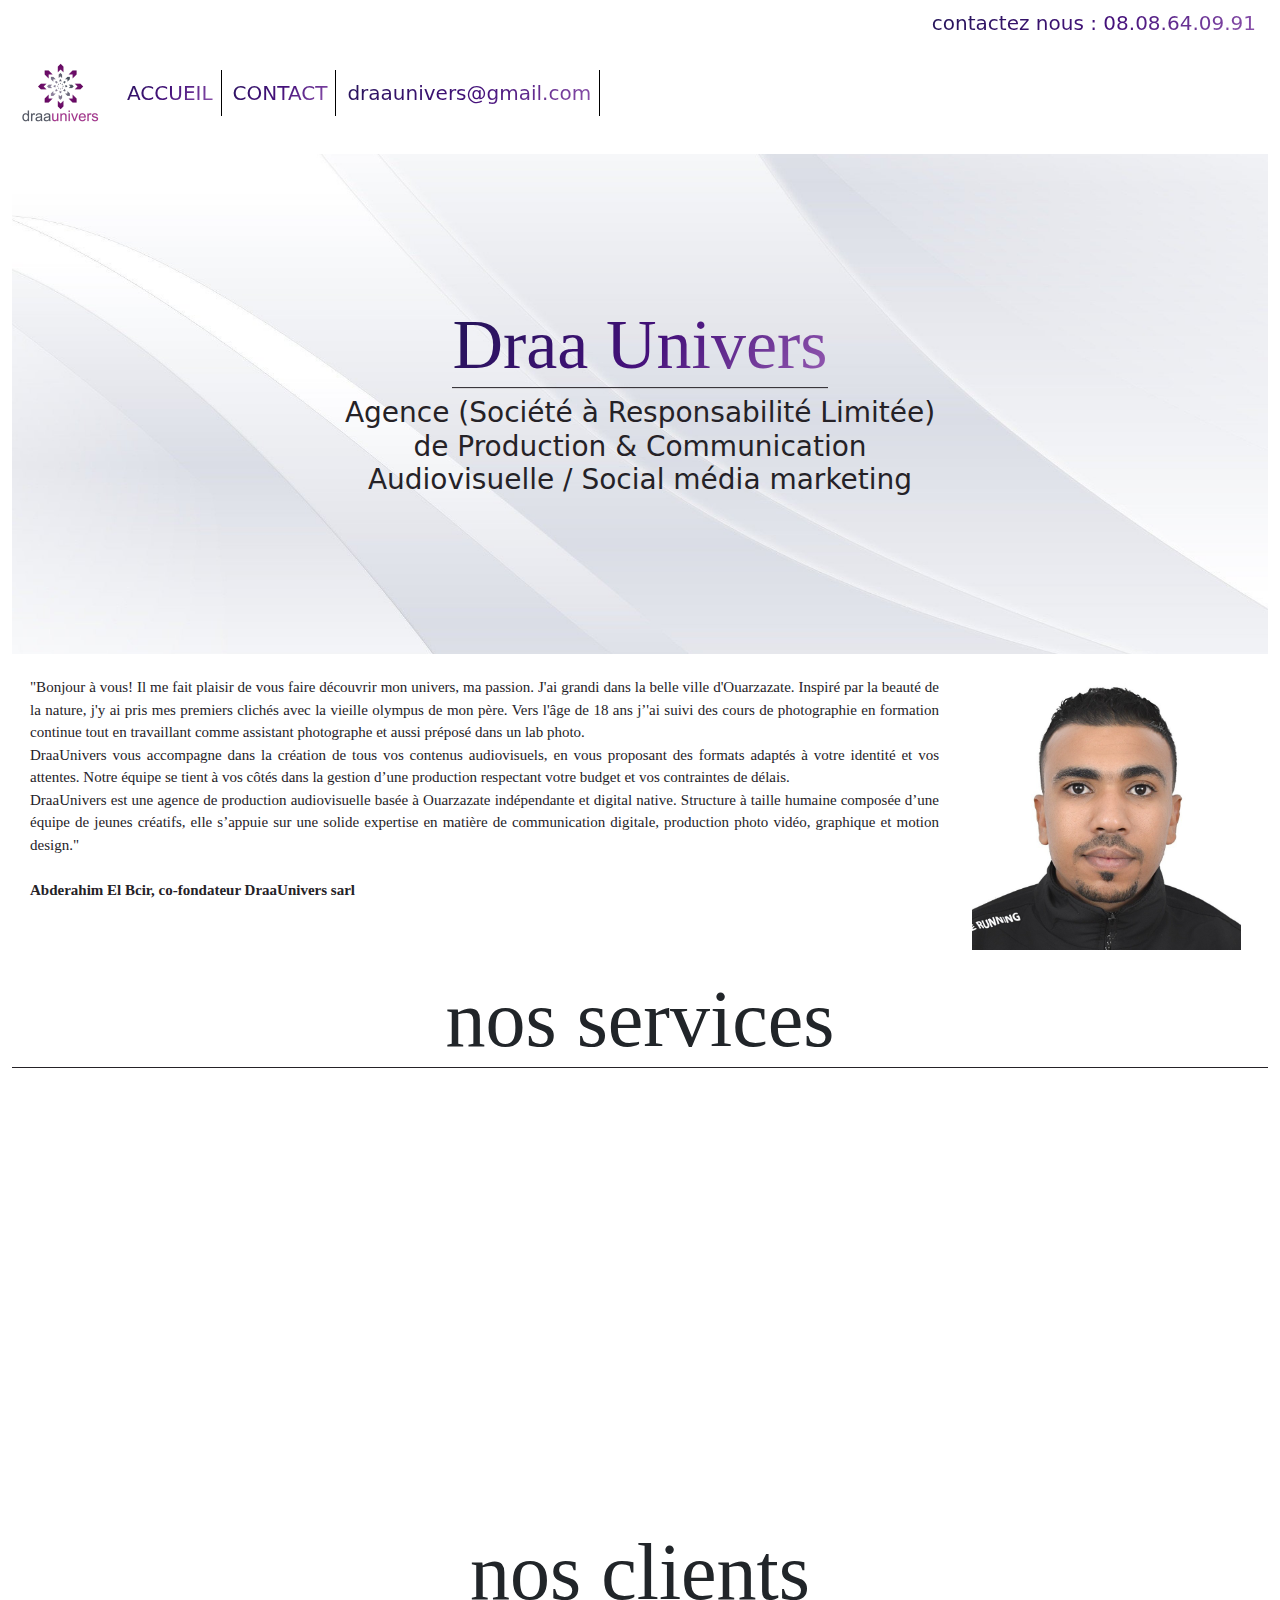
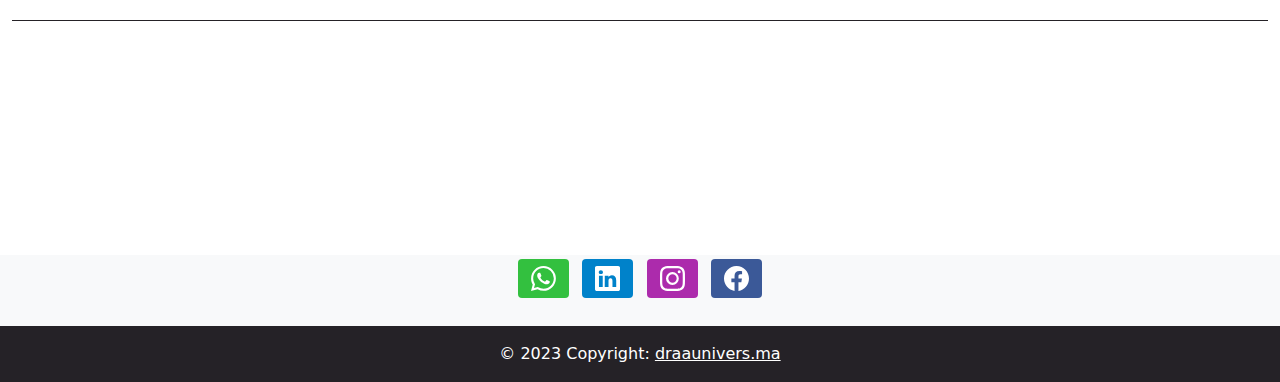
==== index.html @ 143f46ae "Add files via upload" ====
<!DOCTYPE html>
<html lang="en">

<head>
  <meta charset="UTF-8">
  <meta http-equiv="X-UA-Compatible" content="IE=edge">
  <meta name="viewport" content="width=device-width, initial-scale=1.0">
  <link rel="stylesheet" href="css/bootstrap.min.css">
  <title>ACCUEIL</title>
  <link rel="stylesheet" href="css/index.css">
  <link rel="stylesheet" href="css/style.css">
  <link rel="stylesheet" href="css/animation.css">
  <link rel="icon" type="image/x-icon" href="img/draaunivers - Copie.png">
</head>
<style>

</style>

<body>
  <header>

    <div class="container-fluid mb-4 mt-4">
      <div class="row">
        <div class="col-md-12">
          <div class=" position-absolute top-0 end-0 animate-charcter-bar me-4 mt-2">
            contactez nous : 08.08.64.09.91
          </div>
        </div>
      </div>
    </div>

    <div class="container-fluid head">
      <!-- navbar -->
      <nav class="navbar navbar-expand-lg">
        <a class="navbar-brand ms-2" href="#">
          <img src="img/draaunivers - Copie.png" alt="logo">
        </a>
        <button class="navbar-toggler" type="button" data-toggle="collapse" data-target="#navbarNav"
          aria-controls="navbarNav" aria-expanded="false" aria-label="Toggle navigation">
          <span class="navbar-toggler-icon">
            <svg style="color : #000; border: 1px solid #000; border-radius: 4px;" xmlns="http://www.w3.org/2000/svg"
              width="32" height="32" fill="currentColor" class="bi bi-list" viewBox="0 0 16 16">
              <path fill-rule="evenodd"
                d="M2.5 12a.5.5 0 0 1 .5-.5h10a.5.5 0 0 1 0 1H3a.5.5 0 0 1-.5-.5zm0-4a.5.5 0 0 1 .5-.5h10a.5.5 0 0 1 0 1H3a.5.5 0 0 1-.5-.5zm0-4a.5.5 0 0 1 .5-.5h10a.5.5 0 0 1 0 1H3a.5.5 0 0 1-.5-.5z" />
            </svg>
          </span>
        </button>
        <div class="collapse navbar-collapse" id="navbarNav">
          <ul class="navbar-nav">
            <li class="nav-item">
              <a class="nav-link animate-charcter-bar" href="index.html">ACCUEIL</a>
            </li>
            <li class="nav-item">
              <a class="nav-link animate-charcter-bar" href="contact.html">CONTACT</a>
            </li>

            <li class="nav-item">
              <a class="nav-link animate-charcter-bar" href="mailto:draaunivers@gmail.com">draaunivers@gmail.com</a>
            </li>

          </ul>

        </div>
      </nav>
    </div>
  </header>
  <main>
    <div class="container-fluid mt-3">
      <div class="row">
        <div class="col-md-12">
          <div class="hero-image">
            <div class="hero-text">
              <h1 class="display-1 description-title animate-charcter">Draa Univers</h1>
              <h3>Agence (Société à Responsabilité Limitée) de Production & Communication Audiovisuelle / Social média
                marketing</h3>
              <!-- <button>Hire me</button> -->
            </div>
          </div>
        </div>
      </div>
    </div>

    <!-- description  -->

    <div class="container-fluid mt-3">
      <div class="row  back m-1">

        <div class="col-md-9">
          <div class="text-center mt-1">
            <p class="description-text">
              "Bonjour à vous! Il me fait plaisir de vous faire découvrir mon univers, ma passion. J'ai grandi dans la
              belle ville d'Ouarzazate. Inspiré par la beauté de la nature, j'y ai pris mes premiers clichés avec la
              vieille olympus de mon père. Vers l'âge de 18 ans j’'ai suivi des cours de photographie en formation
              continue tout en travaillant comme assistant photographe et aussi préposé dans un lab photo.
              <br />
              DraaUnivers vous accompagne dans la création de tous vos contenus audiovisuels, en vous proposant des
              formats adaptés à votre identité et vos attentes. Notre équipe se tient à vos côtés dans la gestion d’une
              production respectant votre budget et vos contraintes de délais.
              <br />
              DraaUnivers est une agence de production audiovisuelle basée à Ouarzazate indépendante et digital native.
              Structure à taille humaine composée d’une équipe de jeunes créatifs, elle s’appuie sur une solide
              expertise en matière de communication digitale, production photo vidéo, graphique et motion design."
              <br />
              <br><strong>Abderahim El Bcir, co-fondateur DraaUnivers sarl</strong>

            </p>
          </div>
        </div>
        <div class="col-md-3 ">
          <div class="image-space text-center">
            <!-- <svg xmlns="http://www.w3.org/2000/svg" width="50" height="50" fill="currentColor" class="bi bi-filetype-html positionage" viewBox="0 0 16 16">
                  <path fill-rule="evenodd" d="M14 4.5V11h-1V4.5h-2A1.5 1.5 0 0 1 9.5 3V1H4a1 1 0 0 0-1 1v9H2V2a2 2 0 0 1 2-2h5.5L14 4.5Zm-9.736 7.35v3.999h-.791v-1.714H1.79v1.714H1V11.85h.791v1.626h1.682V11.85h.79Zm2.251.662v3.337h-.794v-3.337H4.588v-.662h3.064v.662H6.515Zm2.176 3.337v-2.66h.038l.952 2.159h.516l.946-2.16h.038v2.661h.715V11.85h-.8l-1.14 2.596H9.93L8.79 11.85h-.805v3.999h.706Zm4.71-.674h1.696v.674H12.61V11.85h.79v3.325Z"/>
                </svg>
                <p class="text-image">
                  The HyperText Markup Language or HTML is the standard markup language for documents designed to be displayed in a web browser. It can be assisted by technologies such as Cascading Style Sheets (CSS) and scripting languages such as JavaScript.
                </p> -->
            <img src="img/1609019482347.jfif" alt="logo" class="img-thumbnail img-decoration">
          </div>
        </div>

      </div>
    </div>
    <!-- card -->
    <div class="container-fluid back2">
      <div class="row">
        <div class="col-md-12">
          <div class="text-center">
            <h1 class="display-1  description-title">
              nos services
            </h1>
          </div>
        </div>
      </div>
      <div class="d-flex reveal fade-bottom">
        <div class="row">
          <div class="col-md-3">
            <div class="card  bg-card card4">
              <div class="card-header text-center">
                <svg xmlns="http://www.w3.org/2000/svg" width="25" height="25" fill="currentColor"
                  class="bi bi-card-image" viewBox="0 0 16 16">
                  <path d="M6.002 5.5a1.5 1.5 0 1 1-3 0 1.5 1.5 0 0 1 3 0z" />
                  <path
                    d="M1.5 2A1.5 1.5 0 0 0 0 3.5v9A1.5 1.5 0 0 0 1.5 14h13a1.5 1.5 0 0 0 1.5-1.5v-9A1.5 1.5 0 0 0 14.5 2h-13zm13 1a.5.5 0 0 1 .5.5v6l-3.775-1.947a.5.5 0 0 0-.577.093l-3.71 3.71-2.66-1.772a.5.5 0 0 0-.63.062L1.002 12v.54A.505.505 0 0 1 1 12.5v-9a.5.5 0 0 1 .5-.5h13z" />
                </svg>
              </div>
              <div class="card-body fade-right reveal">
                <h5 class="card-title text-center">PHOTOGRAPHIE/VIDÉOGRAPHIE</h5>
                <p class="card-text">
                  Portrait de famille, de vos enfants, ou d’une personne. Portrait d’entreprise.
                  Réalisation de vos photos de produits pour un catalogue ou pour de la publicité.</p>
              </div>
            </div>
          </div>
          <div class="col-md-3">
            <div class="card  bg-card card1">
              <div class="card-header text-center">
                <svg xmlns="http://www.w3.org/2000/svg" width="25" height="25" fill="currentColor" class="bi bi-magic"
                  viewBox="0 0 16 16">
                  <path
                    d="M9.5 2.672a.5.5 0 1 0 1 0V.843a.5.5 0 0 0-1 0v1.829Zm4.5.035A.5.5 0 0 0 13.293 2L12 3.293a.5.5 0 1 0 .707.707L14 2.707ZM7.293 4A.5.5 0 1 0 8 3.293L6.707 2A.5.5 0 0 0 6 2.707L7.293 4Zm-.621 2.5a.5.5 0 1 0 0-1H4.843a.5.5 0 1 0 0 1h1.829Zm8.485 0a.5.5 0 1 0 0-1h-1.829a.5.5 0 0 0 0 1h1.829ZM13.293 10A.5.5 0 1 0 14 9.293L12.707 8a.5.5 0 1 0-.707.707L13.293 10ZM9.5 11.157a.5.5 0 0 0 1 0V9.328a.5.5 0 0 0-1 0v1.829Zm1.854-5.097a.5.5 0 0 0 0-.706l-.708-.708a.5.5 0 0 0-.707 0L8.646 5.94a.5.5 0 0 0 0 .707l.708.708a.5.5 0 0 0 .707 0l1.293-1.293Zm-3 3a.5.5 0 0 0 0-.706l-.708-.708a.5.5 0 0 0-.707 0L.646 13.94a.5.5 0 0 0 0 .707l.708.708a.5.5 0 0 0 .707 0L8.354 9.06Z" />
                </svg>
              </div>
              <div class="card-body fade-right reveal">
                <h5 class="card-title text-center">INFOGRAPHIE</h5>
                <p class="card-text">Toutes les photos réalisées sont ensuite éditées via un logiciel professionnel. Les
                  photos publicitaires sont transmises à un retoucheur professionnel qui permet de finir les détails
                  importants.</p>
              </div>
            </div>
          </div>
          <div class="col-md-3">
            <div class="card  bg-card card2">
              <div class="card-header text-center">
                <!-- svg -->
                <svg xmlns="http://www.w3.org/2000/svg" width="25" height="25" fill="currentColor" class="bi bi-film"
                  viewBox="0 0 16 16">
                  <path
                    d="M0 1a1 1 0 0 1 1-1h14a1 1 0 0 1 1 1v14a1 1 0 0 1-1 1H1a1 1 0 0 1-1-1V1zm4 0v6h8V1H4zm8 8H4v6h8V9zM1 1v2h2V1H1zm2 3H1v2h2V4zM1 7v2h2V7H1zm2 3H1v2h2v-2zm-2 3v2h2v-2H1zM15 1h-2v2h2V1zm-2 3v2h2V4h-2zm2 3h-2v2h2V7zm-2 3v2h2v-2h-2zm2 3h-2v2h2v-2z" />
                </svg>
              </div>
              <div class="card-body fade-right reveal">
                <h5 class="card-title text-center">
                  MONTAGE VIDÉO
                </h5>
                <p class="card-text">
                  Toute demande est particulière et chaque proposition sera réalisé en fonction de vos besoins.
                </p>
              </div>
            </div>
          </div>
          <div class="col-md-3">
            <div class="card  bg-card card3">
              <div class="card-header text-center">
                <svg xmlns="http://www.w3.org/2000/svg" width="16" height="16" fill="currentColor"
                  class="bi bi-code-slash" viewBox="0 0 16 16">
                  <path
                    d="M10.478 1.647a.5.5 0 1 0-.956-.294l-4 13a.5.5 0 0 0 .956.294l4-13zM4.854 4.146a.5.5 0 0 1 0 .708L1.707 8l3.147 3.146a.5.5 0 0 1-.708.708l-3.5-3.5a.5.5 0 0 1 0-.708l3.5-3.5a.5.5 0 0 1 .708 0zm6.292 0a.5.5 0 0 0 0 .708L14.293 8l-3.147 3.146a.5.5 0 0 0 .708.708l3.5-3.5a.5.5 0 0 0 0-.708l-3.5-3.5a.5.5 0 0 0-.708 0z" />
                </svg>
              </div>
              <div class="card-body fade-right reveal">
                <h5 class="card-title text-center">IT SERVICES</h5>
                <p class="card-text">
                  Le développement Web et mobile est une activité qui consiste à programmer un site Internet ou une
                  application mobile en utilisant des lignes de code de langage de programmation.
                </p>
              </div>
            </div>
          </div>
        </div>
      </div>
    </div>
    <!-- big card -->
    <div class="container-fluid back3  reveal fade-bottom">
      <div class="row">
        <div class="col-md-12">
          <div class="card bg-card card5">
            <div class="card-header text-center">
              <svg xmlns="http://www.w3.org/2000/svg" width="25" height="25" fill="currentColor"
                class="bi bi-piggy-bank" viewBox="0 0 16 16">
                <path
                  d="M5 6.25a.75.75 0 1 1-1.5 0 .75.75 0 0 1 1.5 0zm1.138-1.496A6.613 6.613 0 0 1 7.964 4.5c.666 0 1.303.097 1.893.273a.5.5 0 0 0 .286-.958A7.602 7.602 0 0 0 7.964 3.5c-.734 0-1.441.103-2.102.292a.5.5 0 1 0 .276.962z" />
                <path fill-rule="evenodd"
                  d="M7.964 1.527c-2.977 0-5.571 1.704-6.32 4.125h-.55A1 1 0 0 0 .11 6.824l.254 1.46a1.5 1.5 0 0 0 1.478 1.243h.263c.3.513.688.978 1.145 1.382l-.729 2.477a.5.5 0 0 0 .48.641h2a.5.5 0 0 0 .471-.332l.482-1.351c.635.173 1.31.267 2.011.267.707 0 1.388-.095 2.028-.272l.543 1.372a.5.5 0 0 0 .465.316h2a.5.5 0 0 0 .478-.645l-.761-2.506C13.81 9.895 14.5 8.559 14.5 7.069c0-.145-.007-.29-.02-.431.261-.11.508-.266.705-.444.315.306.815.306.815-.417 0 .223-.5.223-.461-.026a.95.95 0 0 0 .09-.255.7.7 0 0 0-.202-.645.58.58 0 0 0-.707-.098.735.735 0 0 0-.375.562c-.024.243.082.48.32.654a2.112 2.112 0 0 1-.259.153c-.534-2.664-3.284-4.595-6.442-4.595zM2.516 6.26c.455-2.066 2.667-3.733 5.448-3.733 3.146 0 5.536 2.114 5.536 4.542 0 1.254-.624 2.41-1.67 3.248a.5.5 0 0 0-.165.535l.66 2.175h-.985l-.59-1.487a.5.5 0 0 0-.629-.288c-.661.23-1.39.359-2.157.359a6.558 6.558 0 0 1-2.157-.359.5.5 0 0 0-.635.304l-.525 1.471h-.979l.633-2.15a.5.5 0 0 0-.17-.534 4.649 4.649 0 0 1-1.284-1.541.5.5 0 0 0-.446-.275h-.56a.5.5 0 0 1-.492-.414l-.254-1.46h.933a.5.5 0 0 0 .488-.393zm12.621-.857a.565.565 0 0 1-.098.21.704.704 0 0 1-.044-.025c-.146-.09-.157-.175-.152-.223a.236.236 0 0 1 .117-.173c.049-.027.08-.021.113.012a.202.202 0 0 1 .064.199z" />
              </svg>
            </div>
            <div class="card-body fade-right reveal">
              <h5 class="card-title text-center">
                POUR TOUS TYPES DE BUDGETS
              </h5>
              <p class="card-text">
                Toute demande est particulière et chaque proposition sera réalisé en fonction de vos besoins.
              </p>
            </div>
          </div>
        </div>
      </div>
    </div>
    <!-- my project -->
    <div class="container-fluid back2">
      <div class="row">
        <div class="col-md-12">
          <div class="text-center">
            <h1 class="display-1  description-title">
              nos clients
            </h1>
          </div>
        </div>
      </div>
      <div class="container-fluid reveal fade-left mt-4">
        <div class="row">
          <div class="col-md-4 text-center">
            <img src="img/wadifaty.ma header.png" alt="..." class="img-fluid image-marg">
          </div>
          <div class="col-md-4 text-center">
            <img src="img/logo tv.png" alt="..." class="img-fluid image-marg">
          </div>
          <div class="col-md-4 text-center">
            <img src="img/logo ex2 (1).png" alt="..." class="img-fluid image-marg">
          </div>
        </div>
      </div>

  </main>
  <p>
  <pre>

   </pre>
  </p>
  <!-- footer -->
  <footer class="bg-light text-center text-white footer">
    <!-- Grid container -->
    <div class="container ">
      <!-- Section: Social media -->
      <section class="mb-4">


        <!-- whatsapp-->
        <a class="btn text-white btn-floating m-1" style="background-color: rgb(51, 192, 63);"
          aria-label="Chat on WhatsApp" href="https://wa.me/212a609763388" role="button">
          <svg xmlns="http://www.w3.org/2000/svg" width="25" height="25" fill="currentColor" class="bi bi-whatsapp"
            viewBox="0 0 16 16">
            <path
              d="M13.601 2.326A7.854 7.854 0 0 0 7.994 0C3.627 0 .068 3.558.064 7.926c0 1.399.366 2.76 1.057 3.965L0 16l4.204-1.102a7.933 7.933 0 0 0 3.79.965h.004c4.368 0 7.926-3.558 7.93-7.93A7.898 7.898 0 0 0 13.6 2.326zM7.994 14.521a6.573 6.573 0 0 1-3.356-.92l-.24-.144-2.494.654.666-2.433-.156-.251a6.56 6.56 0 0 1-1.007-3.505c0-3.626 2.957-6.584 6.591-6.584a6.56 6.56 0 0 1 4.66 1.931 6.557 6.557 0 0 1 1.928 4.66c-.004 3.639-2.961 6.592-6.592 6.592zm3.615-4.934c-.197-.099-1.17-.578-1.353-.646-.182-.065-.315-.099-.445.099-.133.197-.513.646-.627.775-.114.133-.232.148-.43.05-.197-.1-.836-.308-1.592-.985-.59-.525-.985-1.175-1.103-1.372-.114-.198-.011-.304.088-.403.087-.088.197-.232.296-.346.1-.114.133-.198.198-.33.065-.134.034-.248-.015-.347-.05-.099-.445-1.076-.612-1.47-.16-.389-.323-.335-.445-.34-.114-.007-.247-.007-.38-.007a.729.729 0 0 0-.529.247c-.182.198-.691.677-.691 1.654 0 .977.71 1.916.81 2.049.098.133 1.394 2.132 3.383 2.992.47.205.84.326 1.129.418.475.152.904.129 1.246.08.38-.058 1.171-.48 1.338-.943.164-.464.164-.86.114-.943-.049-.084-.182-.133-.38-.232z" />
          </svg>
        </a>





        <!-- Linkedin -->
        <a class="btn text-white btn-floating m-1" style="background-color: #0082ca;"
          href="https://www.linkedin.com/company/draaunivers" role="button">
          <svg xmlns="http://www.w3.org/2000/svg" width="25" height="25" fill="currentColor" class="bi bi-linkedin"
            viewBox="0 0 16 16">
            <path
              d="M0 1.146C0 .513.526 0 1.175 0h13.65C15.474 0 16 .513 16 1.146v13.708c0 .633-.526 1.146-1.175 1.146H1.175C.526 16 0 15.487 0 14.854V1.146zm4.943 12.248V6.169H2.542v7.225h2.401zm-1.2-8.212c.837 0 1.358-.554 1.358-1.248-.015-.709-.52-1.248-1.342-1.248-.822 0-1.359.54-1.359 1.248 0 .694.521 1.248 1.327 1.248h.016zm4.908 8.212V9.359c0-.216.016-.432.08-.586.173-.431.568-.878 1.232-.878.869 0 1.216.662 1.216 1.634v3.865h2.401V9.25c0-2.22-1.184-3.252-2.764-3.252-1.274 0-1.845.7-2.165 1.193v.025h-.016a5.54 5.54 0 0 1 .016-.025V6.169h-2.4c.03.678 0 7.225 0 7.225h2.4z" />
          </svg>
        </a>

        <!-- Instagram -->
        <a class="btn text-white btn-floating m-1" style="background-color: #ac2bac;" href="#!" role="button">
          <svg xmlns="http://www.w3.org/2000/svg" width="25" height="25" fill="currentColor" class="bi bi-instagram"
            viewBox="0 0 16 16">
            <path
              d="M8 0C5.829 0 5.556.01 4.703.048 3.85.088 3.269.222 2.76.42a3.917 3.917 0 0 0-1.417.923A3.927 3.927 0 0 0 .42 2.76C.222 3.268.087 3.85.048 4.7.01 5.555 0 5.827 0 8.001c0 2.172.01 2.444.048 3.297.04.852.174 1.433.372 1.942.205.526.478.972.923 1.417.444.445.89.719 1.416.923.51.198 1.09.333 1.942.372C5.555 15.99 5.827 16 8 16s2.444-.01 3.298-.048c.851-.04 1.434-.174 1.943-.372a3.916 3.916 0 0 0 1.416-.923c.445-.445.718-.891.923-1.417.197-.509.332-1.09.372-1.942C15.99 10.445 16 10.173 16 8s-.01-2.445-.048-3.299c-.04-.851-.175-1.433-.372-1.941a3.926 3.926 0 0 0-.923-1.417A3.911 3.911 0 0 0 13.24.42c-.51-.198-1.092-.333-1.943-.372C10.443.01 10.172 0 7.998 0h.003zm-.717 1.442h.718c2.136 0 2.389.007 3.232.046.78.035 1.204.166 1.486.275.373.145.64.319.92.599.28.28.453.546.598.92.11.281.24.705.275 1.485.039.843.047 1.096.047 3.231s-.008 2.389-.047 3.232c-.035.78-.166 1.203-.275 1.485a2.47 2.47 0 0 1-.599.919c-.28.28-.546.453-.92.598-.28.11-.704.24-1.485.276-.843.038-1.096.047-3.232.047s-2.39-.009-3.233-.047c-.78-.036-1.203-.166-1.485-.276a2.478 2.478 0 0 1-.92-.598 2.48 2.48 0 0 1-.6-.92c-.109-.281-.24-.705-.275-1.485-.038-.843-.046-1.096-.046-3.233 0-2.136.008-2.388.046-3.231.036-.78.166-1.204.276-1.486.145-.373.319-.64.599-.92.28-.28.546-.453.92-.598.282-.11.705-.24 1.485-.276.738-.034 1.024-.044 2.515-.045v.002zm4.988 1.328a.96.96 0 1 0 0 1.92.96.96 0 0 0 0-1.92zm-4.27 1.122a4.109 4.109 0 1 0 0 8.217 4.109 4.109 0 0 0 0-8.217zm0 1.441a2.667 2.667 0 1 1 0 5.334 2.667 2.667 0 0 1 0-5.334z" />
          </svg>
        </a>

        <!-- Facebook -->
        <a class="btn text-white btn-floating m-1" style="background-color: #3b5998;"
          href="https://www.facebook.com/draaunivers" role="button">
          <svg xmlns="http://www.w3.org/2000/svg" width="25" height="25" fill="currentColor" class="bi bi-facebook"
            viewBox="0 0 16 16">
            <path
              d="M16 8.049c0-4.446-3.582-8.05-8-8.05C3.58 0-.002 3.603-.002 8.05c0 4.017 2.926 7.347 6.75 7.951v-5.625h-2.03V8.05H6.75V6.275c0-2.017 1.195-3.131 3.022-3.131.876 0 1.791.157 1.791.157v1.98h-1.009c-.993 0-1.303.621-1.303 1.258v1.51h2.218l-.354 2.326H9.25V16c3.824-.604 6.75-3.934 6.75-7.951z" />
          </svg>
        </a>

        <!-- Section: Social media -->
    </div>
    <!-- Grid container -->

    <!-- Copyright -->
    <div class="container-fluid  text-center p-3" style="background-color: rgb(37, 34, 39)">
      &#169; 2023 Copyright:
      <a class="text-white" href="#">draaunivers.ma</a>
    </div>
    <!-- Copyright -->
  </footer>
  <button onclick="topFunction()" id="myBtn" title="Go to top">
    <svg xmlns="http://www.w3.org/2000/svg" width="16" height="16" fill="currentColor" class="bi bi-arrow-up"
      viewBox="0 0 16 16">
      <path fill-rule="evenodd"
        d="M8 15a.5.5 0 0 0 .5-.5V2.707l3.146 3.147a.5.5 0 0 0 .708-.708l-4-4a.5.5 0 0 0-.708 0l-4 4a.5.5 0 1 0 .708.708L7.5 2.707V14.5a.5.5 0 0 0 .5.5z" />
    </svg>
  </button>
</body>

</html>
<script src="https://code.jquery.com/jquery-3.3.1.slim.min.js"
  integrity="sha384-q8i/X+965DzO0rT7abK41JStQIAqVgRVzpbzo5smXKp4YfRvH+8abtTE1Pi6jizo" crossorigin="anonymous"></script>
<script src="https://cdn.jsdelivr.net/npm/popper.js@1.14.6/dist/umd/popper.min.js"
  integrity="sha384-wHAiFfRlMFy6i5SRaxvfOCifBUQy1xHdJ/yoi7FRNXMRBu5WHdZYu1hA6ZOblgut" crossorigin="anonymous"></script>
<script src="https://cdn.jsdelivr.net/npm/bootstrap@4.2.1/dist/js/bootstrap.min.js"
  integrity="sha384-B0UglyR+jN6CkvvICOB2joaf5I4l3gm9GU6Hc1og6Ls7i6U/mkkaduKaBhlAXv9k" crossorigin="anonymous"></script>
<script src="js/index.js"></script>
---- css/style.css ----
body {
    padding: 0;
    margin: 0;
    position: absolute;
    background-repeat: no-repeat;
    width: 100%;
    height: 100%;
    background-size: 100%;
}


::-moz-selection {
    /* Code for Firefox */
    color: black;
    background: #ae9fe63d;
}

::selection {
    color: black;
    background: #ae9fe63d;
}

.nav-item {
    border: 1px solid black;
    border-bottom: none;
    border-left: none;
    border-top: none;
    transition: 0.5s;
    margin-left: 3px;
}

.nav-item:hover {
    background-color: rgba(0, 0, 0, 0.2);
    border-radius: 12px;
}

.nav-link {
    color: #fff;
}

.navbar {
    background-color: #fff;
    /* box-shadow: 0 8px 16px 0 rgba(0, 0, 0, 0.2), 0 6px 20px 0 rgba(0, 0, 0, 0.19); */

}

.navbar-toggler {
    color: #fff;
    background-color: #fff;
    margin-left: 10px;
    margin-right: 10px;
    margin-bottom: 5px;
}

.back {
    color: rgb(37, 34, 39);
    background-color: #fff;
    /* box-shadow: 0 8px 16px 0 rgba(0, 0, 0, 0.2), 0 6px 20px 0 rgba(0, 0, 0, 0.19); */
    margin-top: 20px;
    border: 2px solid #fff;
    transition: 1s;

}

.back:hover {
    border-color: #be80ce;
}

.back1 {
    margin-top: 10px;
    background-color: rgb(100, 95, 104);
}

.back2 {
    margin-top: 10px;
    background-color: none;
}

.back3,
.back3-box {
    margin-top: 10px;
    margin-bottom: 10px;
    background-color: none;
    box-sizing: border-box;
}

.description-title {
    font-family: Georgia, 'Times New Roman', Times, serif;
    /*color: #fff;*/
    border: 1px solid rgb(37, 34, 39);
    border-right: none;
    border-left: none;
    border-top: none;
    transition: 0.5s;
}

.description-title:hover {
    border: 1px solid #fff;
    border-right: none;
    border-left: none;
    border-top: none;
}

.description-text {
    /*color :#fff ;*/

    font-size: 15px;
    text-align: justify;
    font-family: Georgia, 'Times New Roman', Times, serif;
}

.image-space {
    margin: 5px 5px 5px 5px;
}

.positionage {
    margin: 10px 10px 10px 10px;
}

.image-slider {
    margin-top: 10px;
    margin-bottom: 10px;
}

.card {
    margin: 5px 5px 5px 5px;
    /* box-shadow: 0 8px 16px 0 rgba(0, 0, 0, 0.2), 0 6px 20px 0 rgba(0, 0, 0, 0.19); */
}

.bg-card {
    color: rgb(99, 98, 98);
    background-color: #fff;
    border-color: rgb(99, 98, 98);
    transition: 1s;
}

/* .bg-card:hover{
    color: #fff;
    background-color: rgb(37, 34, 39);
} */

.head {
    margin-top: 10px;
}

.footer {
    margin-top: 30px;
    position: relative;
    left: 0;
    bottom: 0;
    width: 100%;
    background-color: rgb(37, 34, 39);
    color: #fff;
    text-align: center;
}

.text-image {
    text-align: justify;
    margin: 5px 5px 5px 5px;
    ;
}

.img-decoration {
    background: none;
    border: none;
}

.card-text {
    text-align: center;
}

.card1 {
    transition: 0.5s;
    background-color: #fff;
    color: rgb(37, 34, 39);
    border: 1px solid #fff;
}

.card1:hover {
    border-color: #02b7ff;
}

.card2 {
    transition: 0.5s;
    background-color: #fff;
    color: rgb(37, 34, 39);
    border: 1px solid #fff;
}

.card2:hover {
    border-color: #44107a;
}

.card3 {
    transition: 0.5s;
    background-color: #fff;
    color: rgb(37, 34, 39);
    border: 1px solid #fff;
}

.card3:hover {
    border-color: #231557;
}

.card4 {
    transition: 0.5s;
    background-color: #fff;
    color: rgb(37, 34, 39);
    border: 1px solid #fff;
}

.card4:hover {
    border-color: black;
}

.card5 {
    transition: 0.5s;
    background-color: #fff;
    color: rgb(37, 34, 39);
    border: 1px solid #fff;
}

.card5:hover {
    border-color: #be80ce;
}

.hero-image {
    background-image: url('../img/1586344.jpg');
    background-color: #cccccc;
    height: 500px;
    background-position: center;
    background-repeat: no-repeat;
    background-size: cover;
    position: relative;
}

.hero-text {
    text-align: center;
    position: absolute;
    top: 50%;
    left: 50%;
    transform: translate(-50%, -50%);
    color: rgb(37, 34, 39);
}

.image-marg {
    margin: 15px;
}


#myBtn {
    display: none;
    position: fixed;
    bottom: 15px;
    right: 10px;
    z-index: 99;
    font-size: 5px;
    border: none;
    outline: none;
    background-color: rgb(114, 46, 160);
    color: #fff;
    cursor: pointer;
    padding: 10px;
    border-radius: 4px;
}

#myBtn:hover {
    background-color: #555;
}
---- css/animation.css ----
.animate-charcter
{
   /* text-transform: uppercase; */
  background-image: linear-gradient(
    -225deg,
    #231557 0%,
    #44107a 29%,
    #be80ce 67%,
    #a1abaf 100%
  );
  background-size: auto auto;
  background-clip: border-box;
  background-size: 200% auto;
  color: #fff;
  background-clip: text;
  text-fill-color: transparent;
  -webkit-background-clip: text;
  -webkit-text-fill-color: transparent;
  animation: textclip 2s linear infinite;
  display: inline-block;
      font-size: 70px;
}

@keyframes textclip {
  to {
    background-position: 200% center;
  }
}






  .animate-charcter-bar
{
   /* text-transform: uppercase; */
  background-image: linear-gradient(
    -225deg,
    #231557 0%,
    #44107a 29%,
    #be80ce 67%,
    #a1abaf 100%
  );
  background-size: auto auto;
  background-clip: border-box;
  background-size: 200% auto;
  color: #fff;
  background-clip: text;
  text-fill-color: transparent;
  -webkit-background-clip: text;
  -webkit-text-fill-color: transparent;
  animation: textclip 2s linear infinite;
  display: inline-block;
  font-size: 20px;
      
}

@keyframes textclip {
  to {
    background-position: 200% center;
  }
}


.reveal {
  position: relative;
  opacity: 0;
}
.reveal.active {
  opacity: 1;
}

.active.fade-bottom {
  animation: fade-bottom 1s ease-in;
}
.active.fade-left {
  animation: fade-left 1s ease-in;
}
.active.fade-right {
  animation: fade-right 1s ease-in;
}

@keyframes fade-bottom {
  0% {
    transform: translateY(50px);
    opacity: 0;
  }
  100% {
    transform: translateY(0);
    opacity: 1;
  }
}
@keyframes fade-left {
  0% {
    transform: translateX(-100px);
    opacity: 0;
  }
  100% {
    transform: translateX(0);
    opacity: 1;
  }
}
@keyframes fade-right {
  0% {
    transform: translateX(100px);
    opacity: 0;
  }
  100% {
    transform: translateX(0);
    opacity: 1;
  }
}




.animate-mot
{
   /* text-transform: uppercase; */
  background-image: linear-gradient(
    -225deg,
    #231557 0%,
    #44107a 29%,
    #be80ce 67%,
    #a1abaf 100%
  );
  background-size: auto auto;
  background-clip: border-box;
  background-size: 200% auto;
  color: #fff;
  background-clip: text;
  text-fill-color: transparent;
  -webkit-background-clip: text;
  -webkit-text-fill-color: transparent;
  animation: textclip 2s linear infinite;
  display: inline-block;
      font-size: 50px;
}

@keyframes textclip {
  to {
    background-position: 200% center;
  }
}




h5  {
  overflow: hidden; /* Ensures the content is not revealed until the animation */
  white-space: nowrap; /* Keeps the content on a single line */
  margin: 0 auto; /* Gives that scrolling effect as the typing happens */
  animation: 
    typing 2.5s steps(40, end),
    blink-caret .75s step-end infinite;
}

/* The typing effect */
@keyframes typing {
  from { width: 0 }
  to { width: 100% }
}

/* The typewriter cursor effect */
@keyframes blink-caret {
  from, to { border-color: transparent }
  50% { border-color: orange; }
}
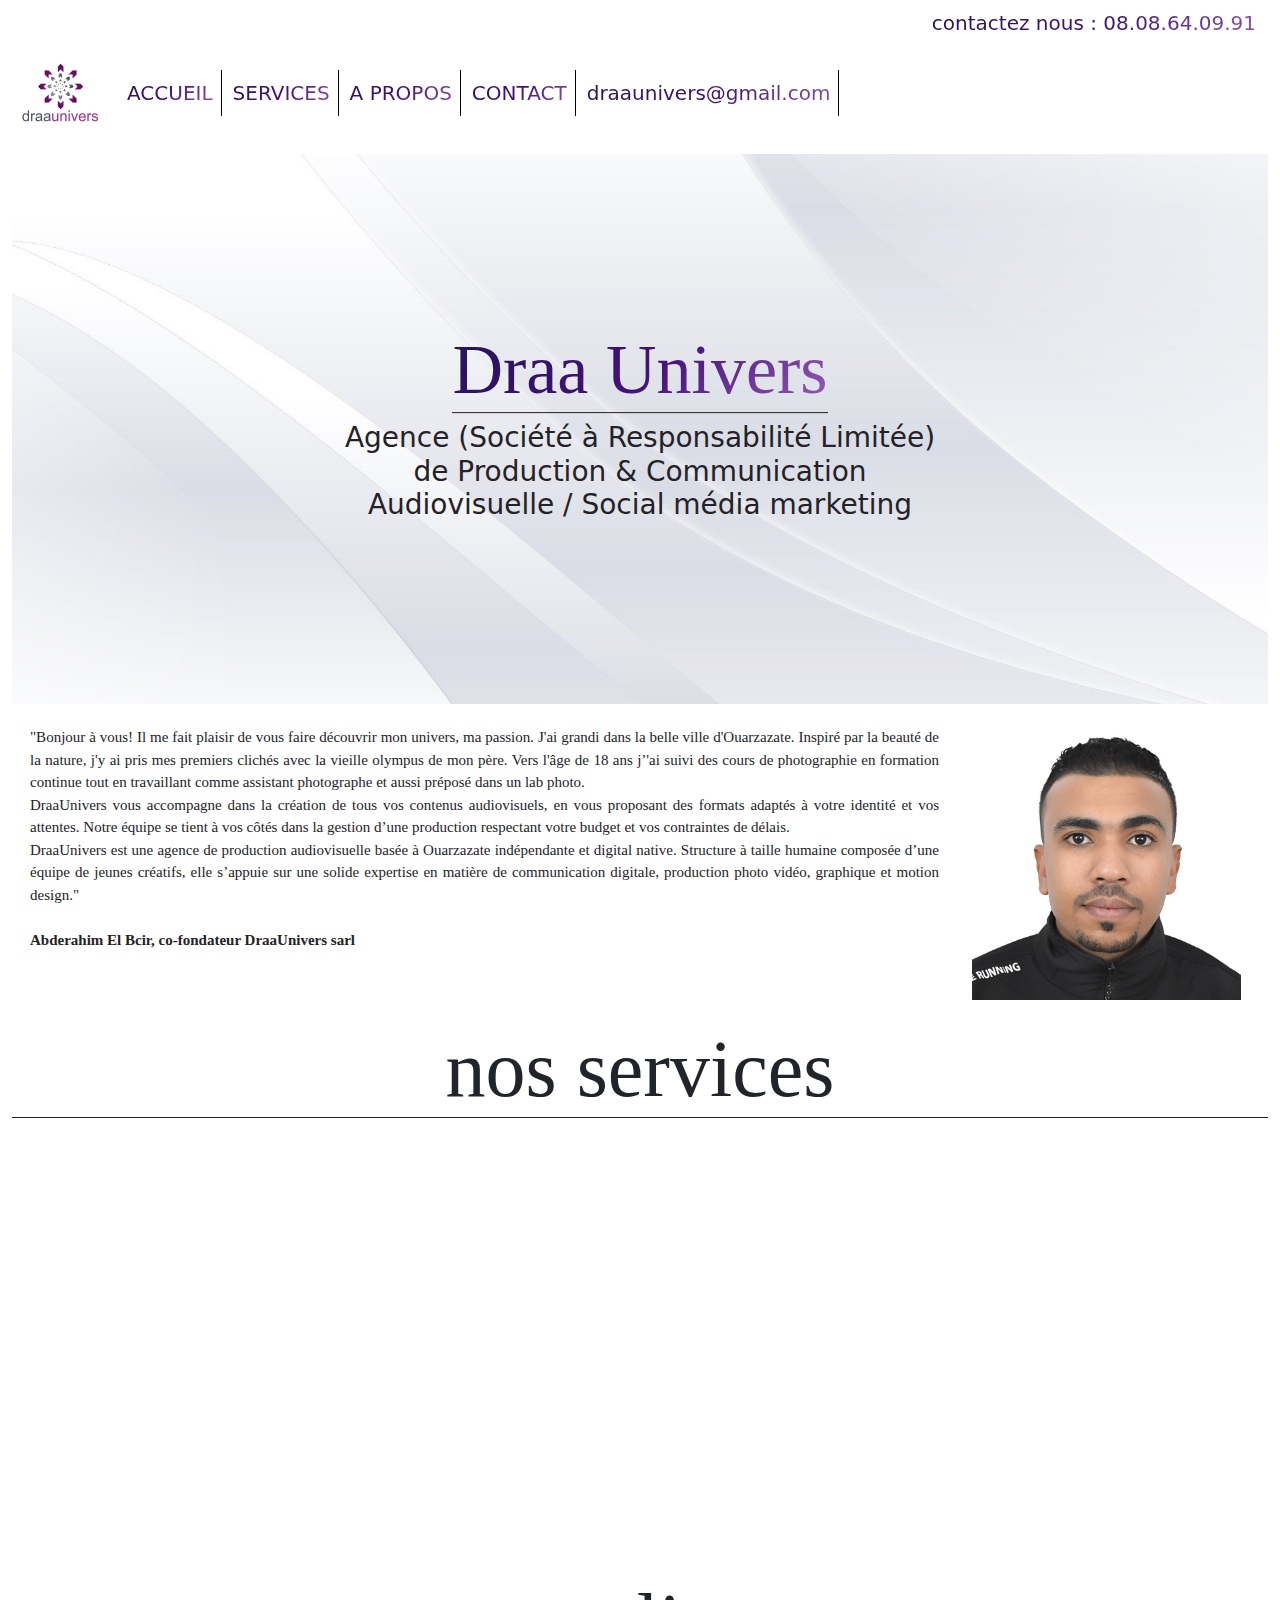
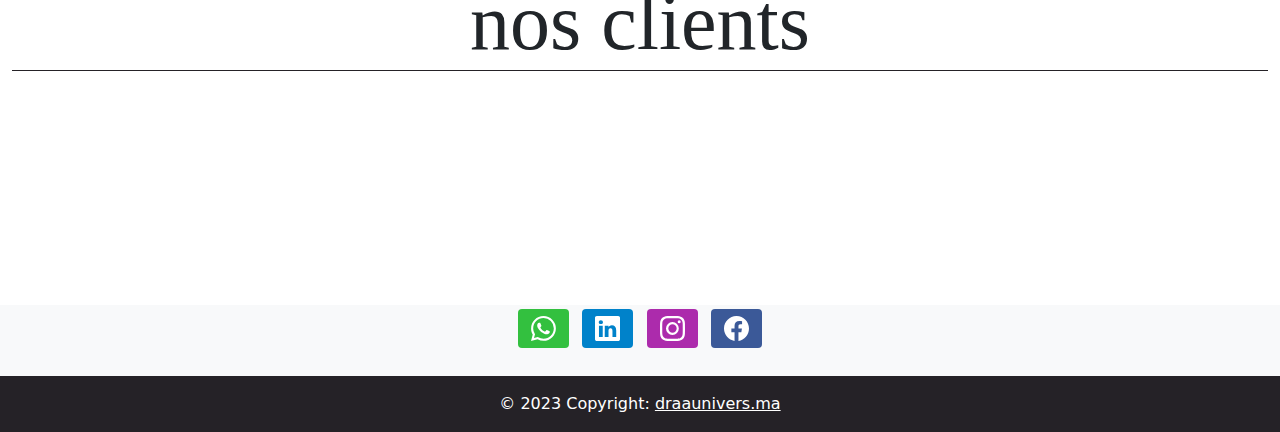
==== commit 5b98dfff: "Add files via upload" ====
--- a/index.html
+++ b/index.html
@@ -32,7 +32,7 @@
     <div class="container-fluid head">
       <!-- navbar -->
       <nav class="navbar navbar-expand-lg">
-        <a class="navbar-brand ms-2" href="#">
+        <a class="navbar-brand ms-2" href="index.html">
           <img src="img/draaunivers - Copie.png" alt="logo">
         </a>
         <button class="navbar-toggler" type="button" data-toggle="collapse" data-target="#navbarNav"
@@ -49,6 +49,12 @@
           <ul class="navbar-nav">
             <li class="nav-item">
               <a class="nav-link animate-charcter-bar" href="index.html">ACCUEIL</a>
+            </li>
+            <li class="nav-item">
+              <a class="nav-link animate-charcter-bar" href="services.html">SERVICES</a>
+            </li>
+            <li class="nav-item">
+              <a class="nav-link animate-charcter-bar" href="about.html">A PROPOS</a>
             </li>
             <li class="nav-item">
               <a class="nav-link animate-charcter-bar" href="contact.html">CONTACT</a>
--- a/css/style.css
+++ b/css/style.css
@@ -227,7 +227,7 @@
 .hero-image {
     background-image: url('../img/1586344.jpg');
     background-color: #cccccc;
-    height: 500px;
+    height: 550px;
     background-position: center;
     background-repeat: no-repeat;
     background-size: cover;
@@ -266,5 +266,4 @@
 
 #myBtn:hover {
     background-color: #555;
-}
-
+}